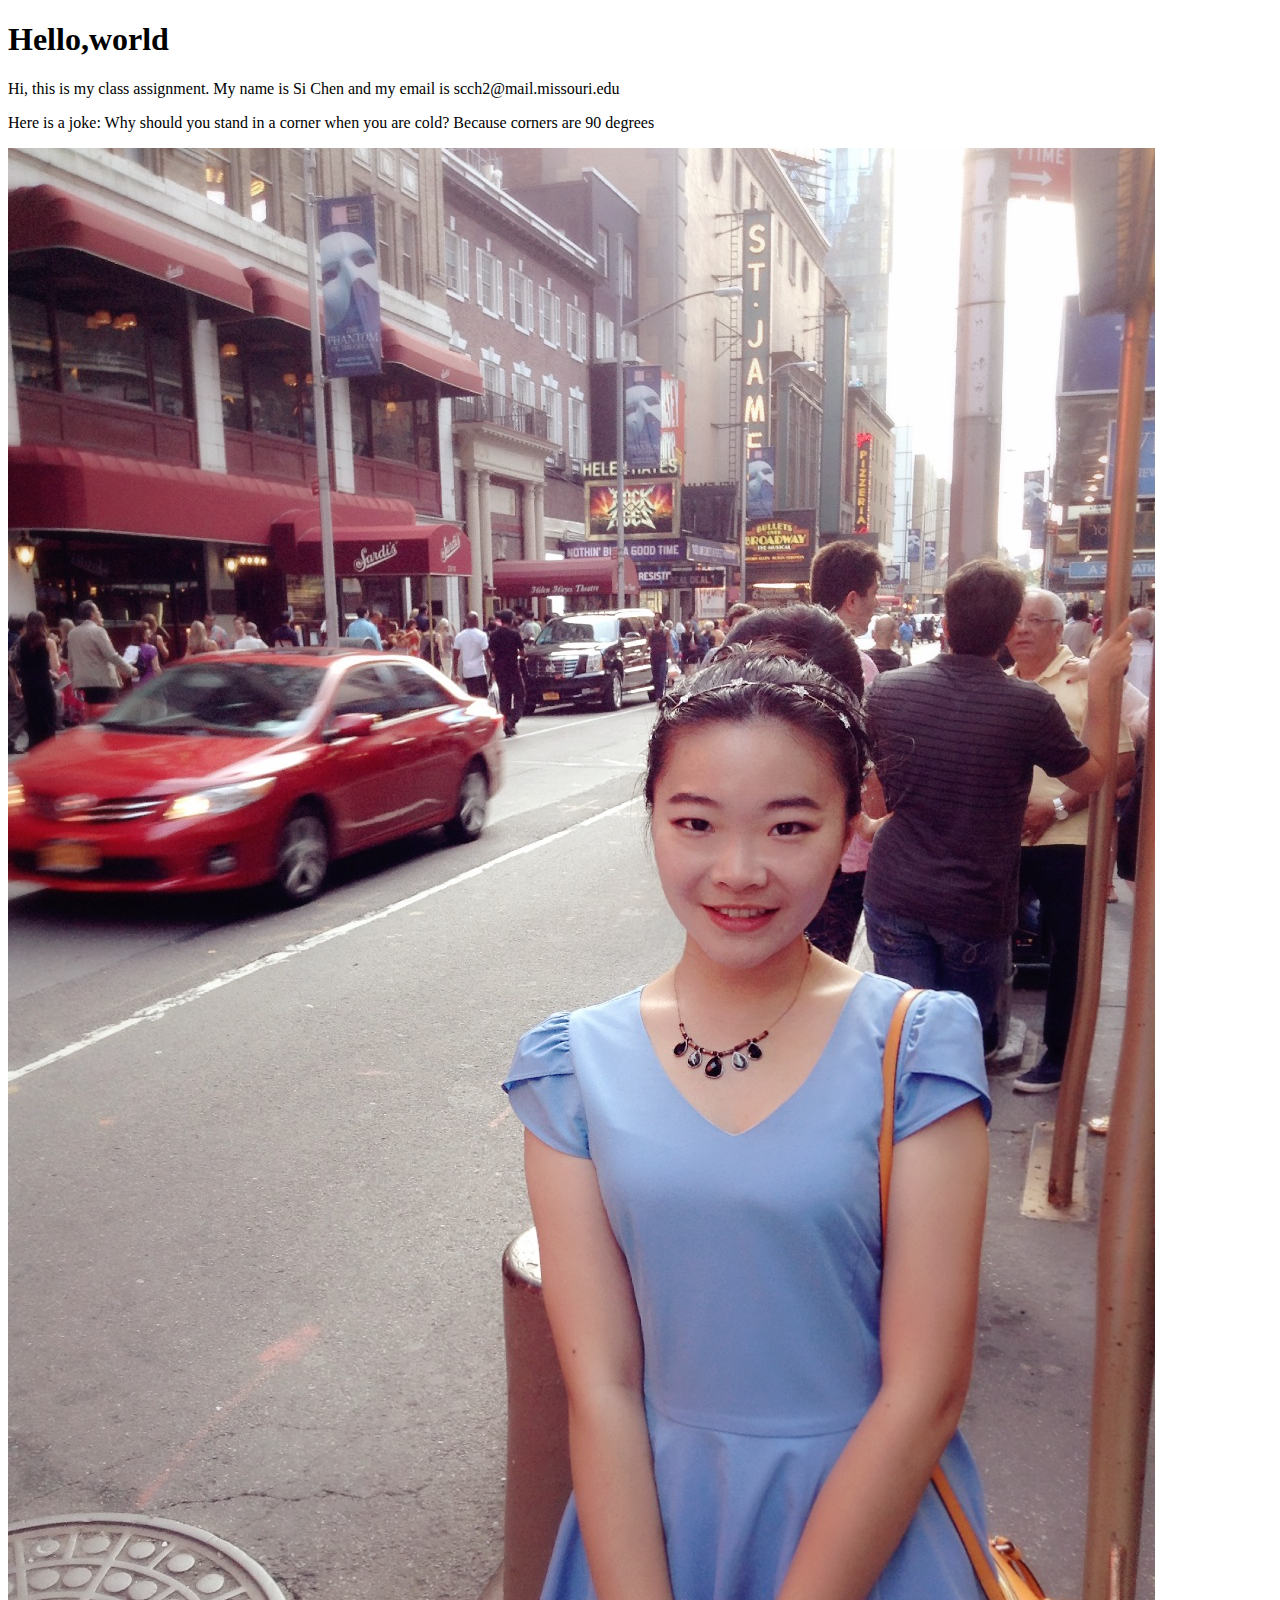
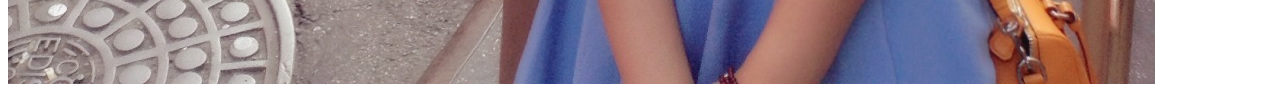
==== Si Chen's personal page.html @ e4a50a82 "add my page" ====
<!DOCTYPE html PUBLIC "-//W3C//DTD XHTML 1.0 Transitional//EN"
   "http://www.w3.org/TR/xhtml1/DTD/xhtml1-transitional.dtd">

<html xmlns="http://www.w3.org/1999/xhtml">

<head>
	<title>	Si(CiCi) Chen </title>
	<meta http-equiv="content-type"
		content="text/html;charset=utf-8" />
</head>

<body>
<!--This is a comment. It won't show up in your browser, only in the page source-->
  <h1> Hello,world</h1>
  <p> Hi, this is my class assignment. My name is Si Chen and
    my email is scch2@mail.missouri.edu</p>
  <p> Here is a joke: Why should you stand in a corner when you are cold?
      Because corners are 90 degrees</p>
  <img src="23.JPG" alt="A picture of mine"
</body>

</html>
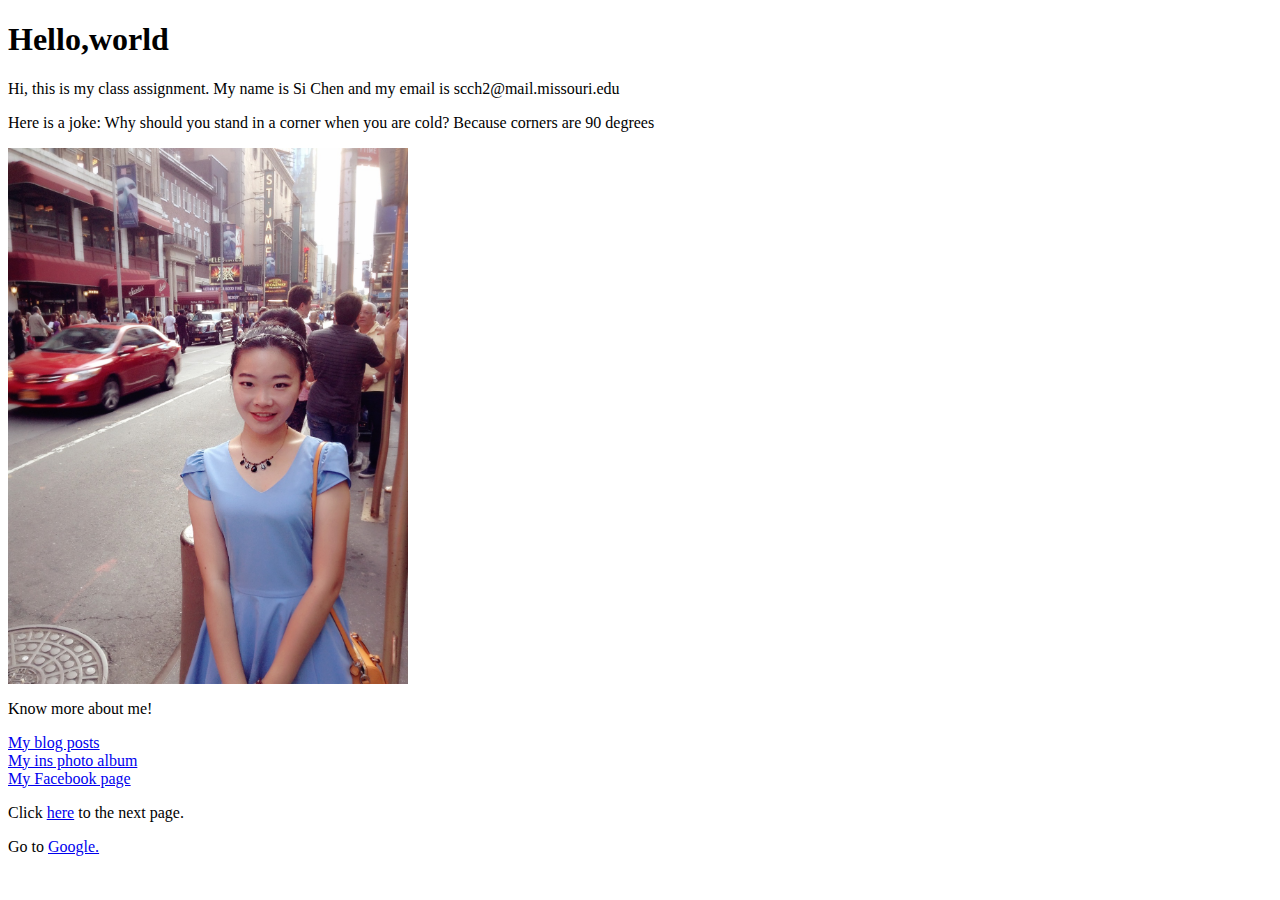
==== commit 65fc52be: "finish" ====
--- a/Si Chen's personal page.html
+++ b/Si Chen's personal page.html
@@ -12,11 +12,23 @@
 <body>
 <!--This is a comment. It won't show up in your browser, only in the page source-->
   <h1> Hello,world</h1>
-  <p> Hi, this is my class assignment. My name is Si Chen and
-    my email is scch2@mail.missouri.edu</p>
+  <p> Hi, this is my class assignment. My name is Si Chen and my email is scch2@mail.missouri.edu</p>
   <p> Here is a joke: Why should you stand in a corner when you are cold?
       Because corners are 90 degrees</p>
-  <img src="23.JPG" alt="A picture of mine"
+<a href="mailto:scch2@mail.missouri.edu">
+  <img src="23.JPG" alt="A picture of mine" width="400px"/>
+</a>
+
+<p> Know more about me! </p>
+ <url>
+   <li><a href="https://cicichenblog.wordpress.com/" target="_blank">My blog posts</a></li>
+   <li><a href="https://www.instagram.com/cici_memory/" target="_blank">My ins photo album</a></li>
+   <li><a href="https://www.facebook.com/cici.chen.129" target="_blank">My Facebook page</a></li>
+ <url>
+
+<p>Click <a href="xhtml_template copy.html" target="_blank">here</a> to the next page.</p>
+<p> Go to <a href="https:www.google.com/" target="_blank"> Google.</a></p>
+
 </body>
 
 </html>
